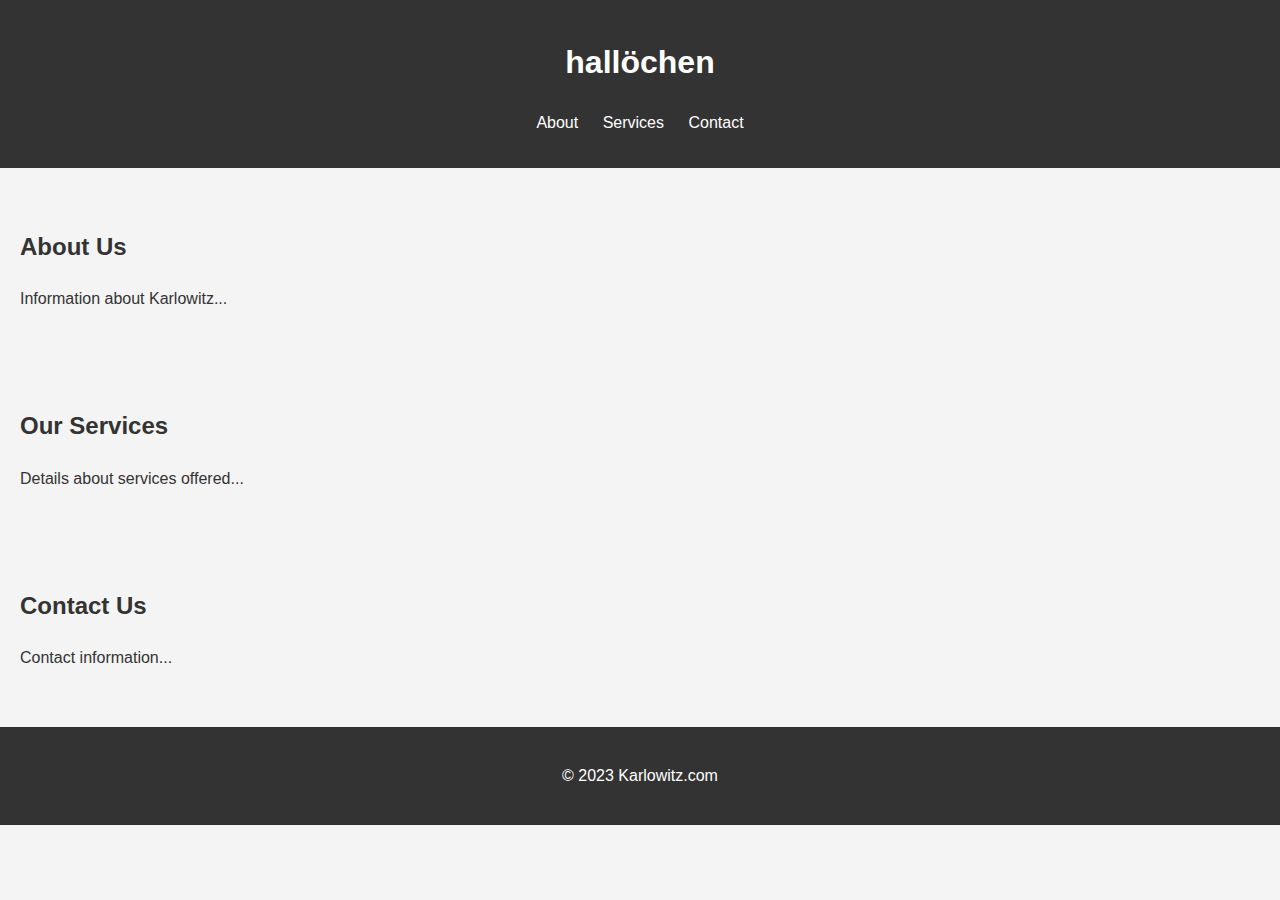
==== index.html @ 13b78e16 "Refactor code for improved readability and performance." ====
<!DOCTYPE html>
<html lang="en">
<head>
    <meta charset="UTF-8">
    <meta name="viewport" content="width=device-width, initial-scale=1.0">
    <title>Karlowitz</title>
    <link rel="stylesheet" href="styles.css">
</head>
<body>
    <header>
        <h1>hallöchen</h1>
        <nav>
            <ul>
                <li><a href="#about">About</a></li>
                <li><a href="#services">Services</a></li>
                <li><a href="#contact">Contact</a></li>
            </ul>
        </nav>
    </header>
    <section id="about">
        <h2>About Us</h2>
        <p>Information about Karlowitz...</p>
    </section>
    <section id="services">
        <h2>Our Services</h2>
        <p>Details about services offered...</p>
    </section>
    <section id="contact">
        <h2>Contact Us</h2>
        <p>Contact information...</p>
    </section>
    <footer>
        <p>&copy; 2023 Karlowitz.com</p>
    </footer>
</body>
</html>
---- styles.css ----
body {
    font-family: Arial, sans-serif;
    line-height: 1.6;
    margin: 0;
    padding: 0;
    background-color: #f4f4f4;
    color: #333;
}

header {
    background: #333;
    color: #fff;
    padding: 1rem 0;
    text-align: center;
}

header nav ul {
    list-style: none;
    padding: 0;
}

header nav ul li {
    display: inline;
    margin: 0 10px;
}

header nav ul li a {
    color: #fff;
    text-decoration: none;
}

section {
    padding: 20px;
    margin: 20px 0;
}

footer {
    text-align: center;
    padding: 20px 0;
    background: #333;
    color: #fff;
}
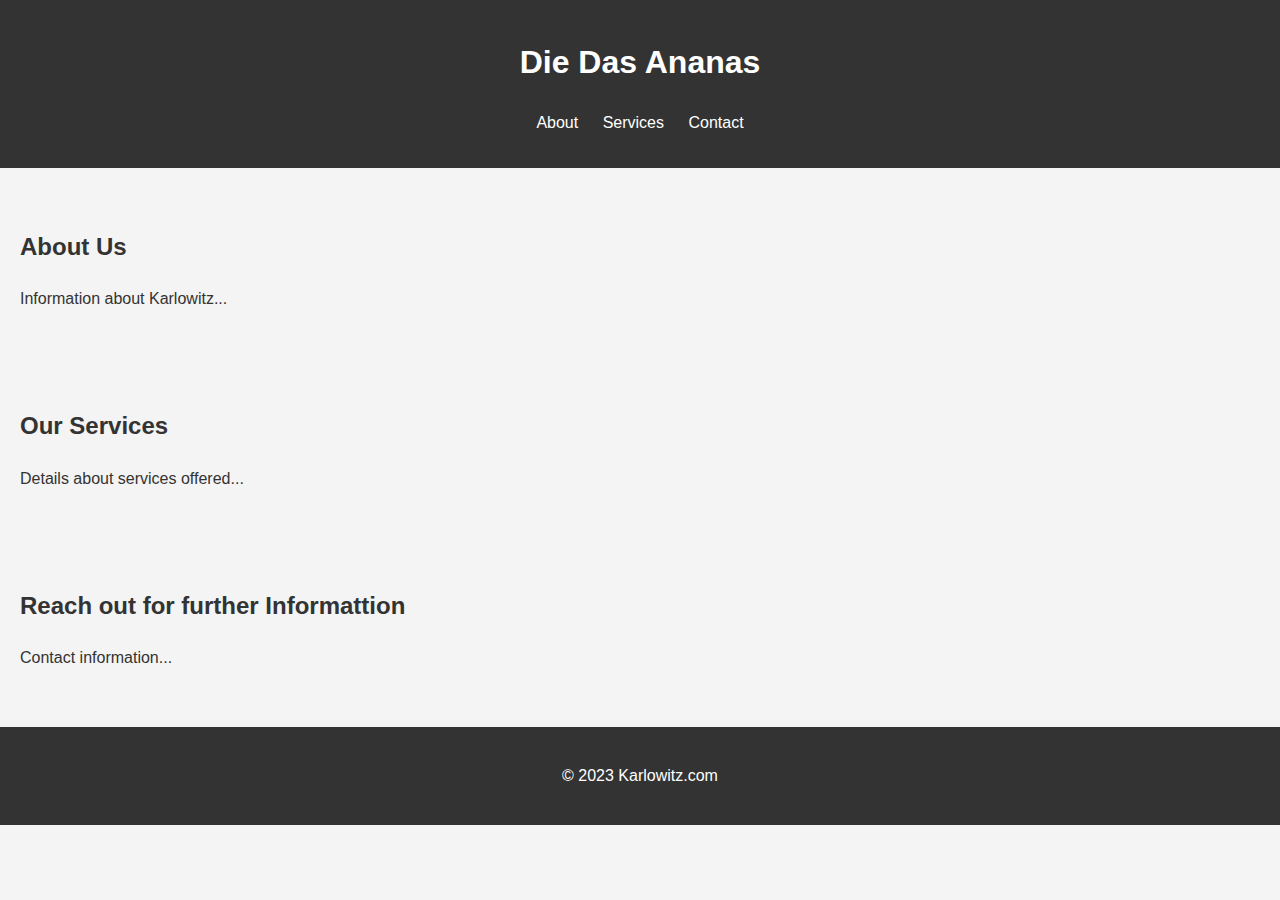
==== commit 4e711213: "Update index.html" ====
--- a/index.html
+++ b/index.html
@@ -8,7 +8,7 @@
 </head>
 <body>
     <header>
-        <h1>hallöchen</h1>
+        <h1>Die Das Ananas</h1>
         <nav>
             <ul>
                 <li><a href="#about">About</a></li>
@@ -26,7 +26,7 @@
         <p>Details about services offered...</p>
     </section>
     <section id="contact">
-        <h2>Contact Us</h2>
+        <h2>Reach out for further Informattion</h2>
         <p>Contact information...</p>
     </section>
     <footer>
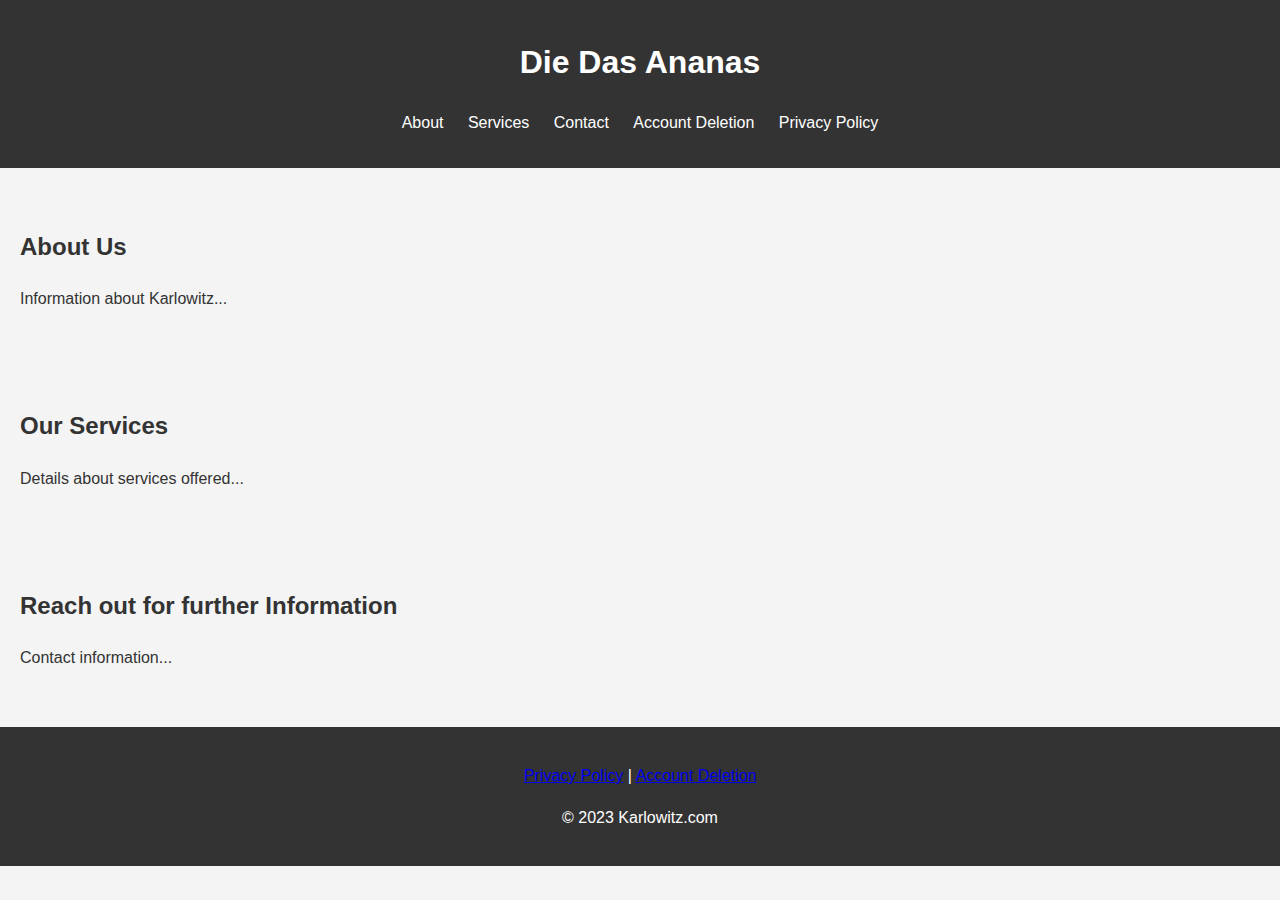
==== commit 3a128f70: "homepage update" ====
--- a/index.html
+++ b/index.html
@@ -14,6 +14,8 @@
                 <li><a href="#about">About</a></li>
                 <li><a href="#services">Services</a></li>
                 <li><a href="#contact">Contact</a></li>
+                <li><a href="/delete">Account Deletion</a></li>
+                <li><a href="/privacyStatement">Privacy Policy</a></li>
             </ul>
         </nav>
     </header>
@@ -26,10 +28,11 @@
         <p>Details about services offered...</p>
     </section>
     <section id="contact">
-        <h2>Reach out for further Informattion</h2>
+        <h2>Reach out for further Information</h2>
         <p>Contact information...</p>
     </section>
     <footer>
+        <p><a href="/privacyStatement">Privacy Policy</a> | <a href="/delete">Account Deletion</a></p>
         <p>&copy; 2023 Karlowitz.com</p>
     </footer>
 </body>
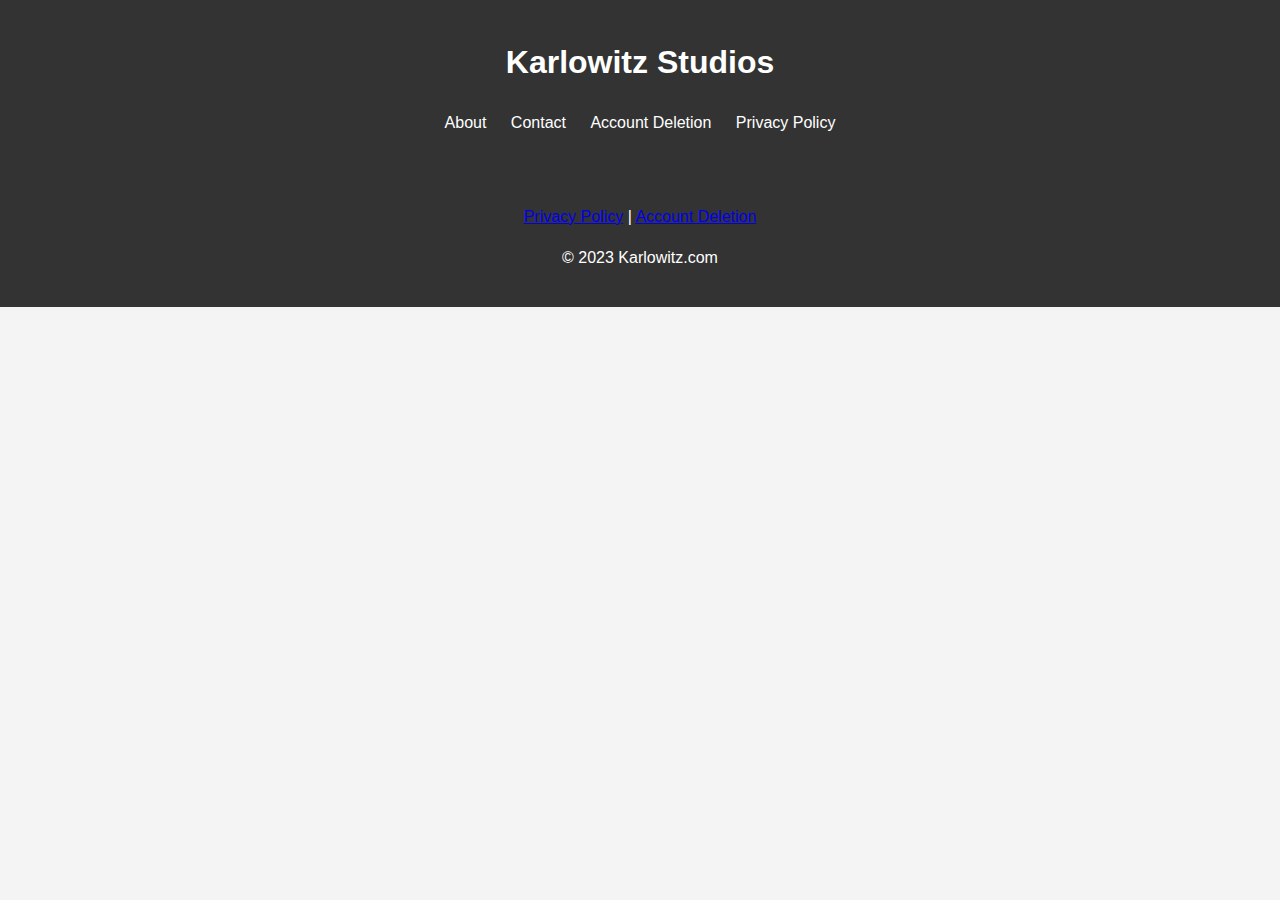
==== commit eb19278f: "restructuring" ====
--- a/index.html
+++ b/index.html
@@ -3,34 +3,21 @@
 <head>
     <meta charset="UTF-8">
     <meta name="viewport" content="width=device-width, initial-scale=1.0">
-    <title>Karlowitz</title>
+    <title>Karlowitz Studios</title>
     <link rel="stylesheet" href="styles.css">
 </head>
 <body>
     <header>
-        <h1>Die Das Ananas</h1>
+        <h1>Karlowitz Studios</h1>
         <nav>
             <ul>
-                <li><a href="#about">About</a></li>
-                <li><a href="#services">Services</a></li>
-                <li><a href="#contact">Contact</a></li>
+                <li><a href="/about">About</a></li>
+                <li><a href="/contact">Contact</a></li>
                 <li><a href="/delete">Account Deletion</a></li>
                 <li><a href="/privacyStatement">Privacy Policy</a></li>
             </ul>
         </nav>
     </header>
-    <section id="about">
-        <h2>About Us</h2>
-        <p>Information about Karlowitz...</p>
-    </section>
-    <section id="services">
-        <h2>Our Services</h2>
-        <p>Details about services offered...</p>
-    </section>
-    <section id="contact">
-        <h2>Reach out for further Information</h2>
-        <p>Contact information...</p>
-    </section>
     <footer>
         <p><a href="/privacyStatement">Privacy Policy</a> | <a href="/delete">Account Deletion</a></p>
         <p>&copy; 2023 Karlowitz.com</p>
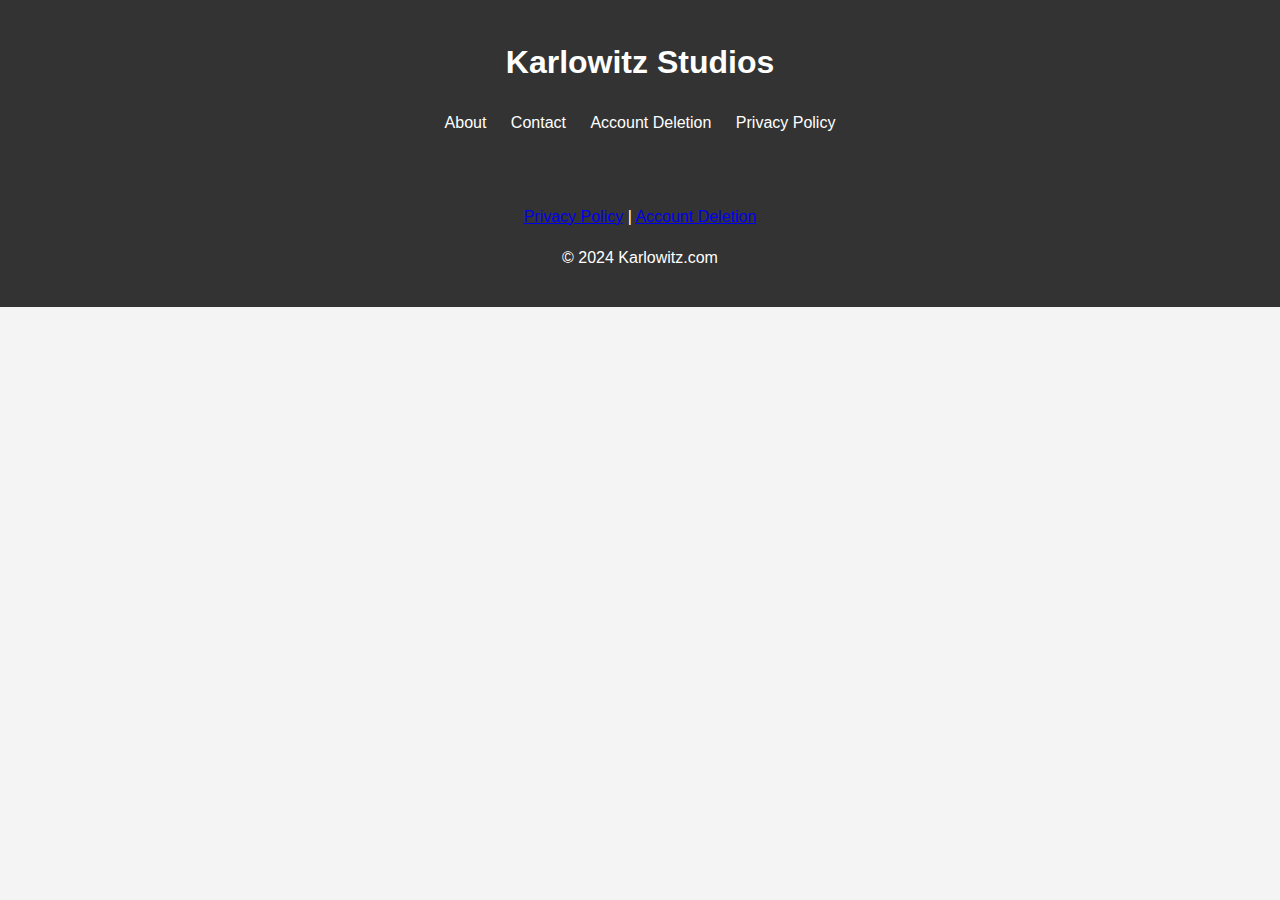
==== commit eb89fdd4: "Update copyright year to 2024" ====
--- a/index.html
+++ b/index.html
@@ -20,7 +20,7 @@
     </header>
     <footer>
         <p><a href="/privacyStatement">Privacy Policy</a> | <a href="/delete">Account Deletion</a></p>
-        <p>&copy; 2023 Karlowitz.com</p>
+        <p>&copy; 2024 Karlowitz.com</p>
     </footer>
 </body>
 </html>
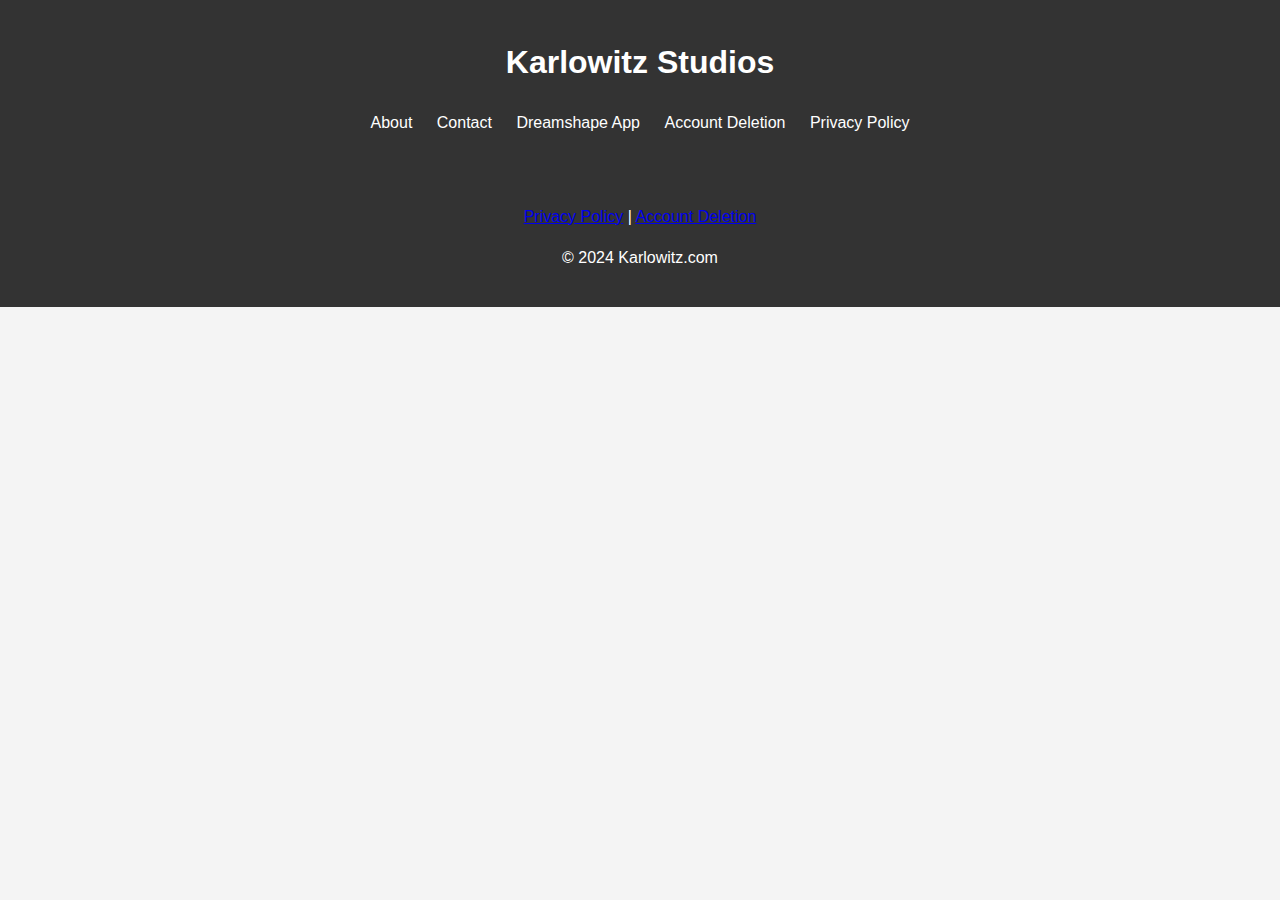
==== commit 609d37be: "Add Dreamshape App link to navigation" ====
--- a/index.html
+++ b/index.html
@@ -13,6 +13,7 @@
             <ul>
                 <li><a href="/about">About</a></li>
                 <li><a href="/contact">Contact</a></li>
+                <li><a href="/dreamshape.html">Dreamshape App</a></li>
                 <li><a href="/delete">Account Deletion</a></li>
                 <li><a href="/privacyStatement">Privacy Policy</a></li>
             </ul>
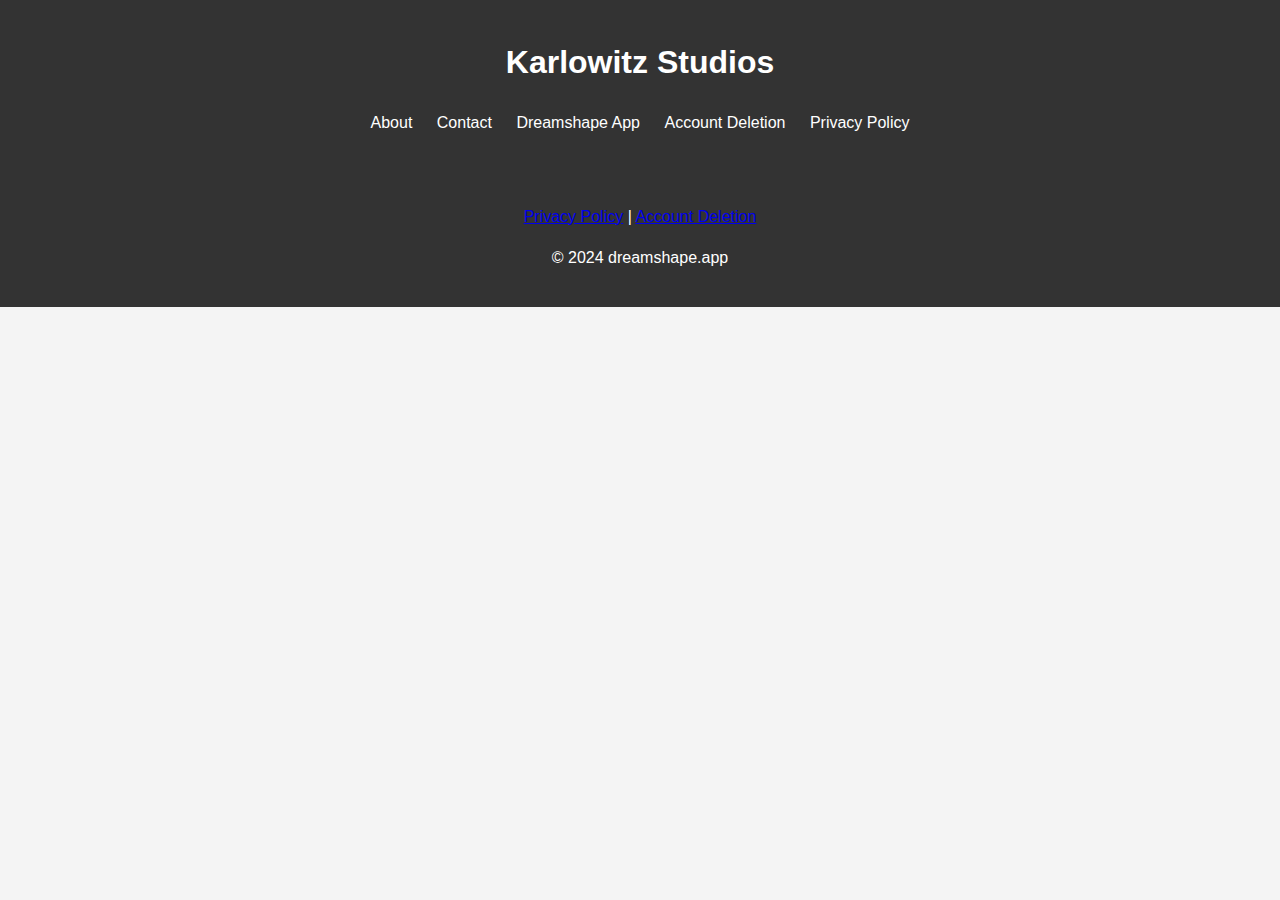
==== commit 8505ad1e: "Update copyright year and website name" ====
--- a/index.html
+++ b/index.html
@@ -21,7 +21,7 @@
     </header>
     <footer>
         <p><a href="/privacyStatement">Privacy Policy</a> | <a href="/delete">Account Deletion</a></p>
-        <p>&copy; 2024 Karlowitz.com</p>
+        <p>&copy; 2024 dreamshape.app</p>
     </footer>
 </body>
 </html>
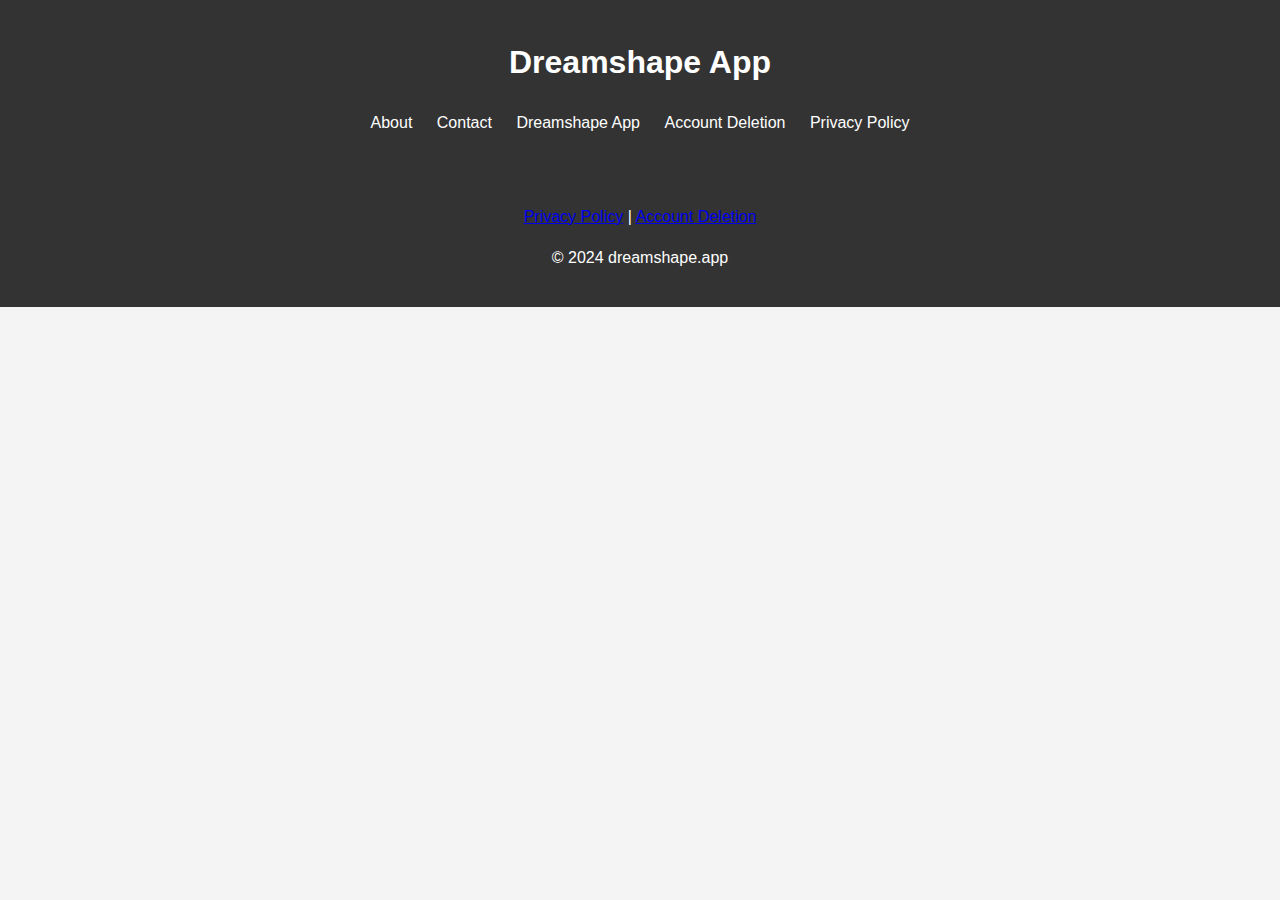
==== commit 2a4f6b18: "Update title and header to reflect Dreamshape App" ====
--- a/index.html
+++ b/index.html
@@ -3,12 +3,12 @@
 <head>
     <meta charset="UTF-8">
     <meta name="viewport" content="width=device-width, initial-scale=1.0">
-    <title>Karlowitz Studios</title>
+    <title>Dreamshape App</title>
     <link rel="stylesheet" href="styles.css">
 </head>
 <body>
     <header>
-        <h1>Karlowitz Studios</h1>
+        <h1>Dreamshape App</h1>
         <nav>
             <ul>
                 <li><a href="/about">About</a></li>
